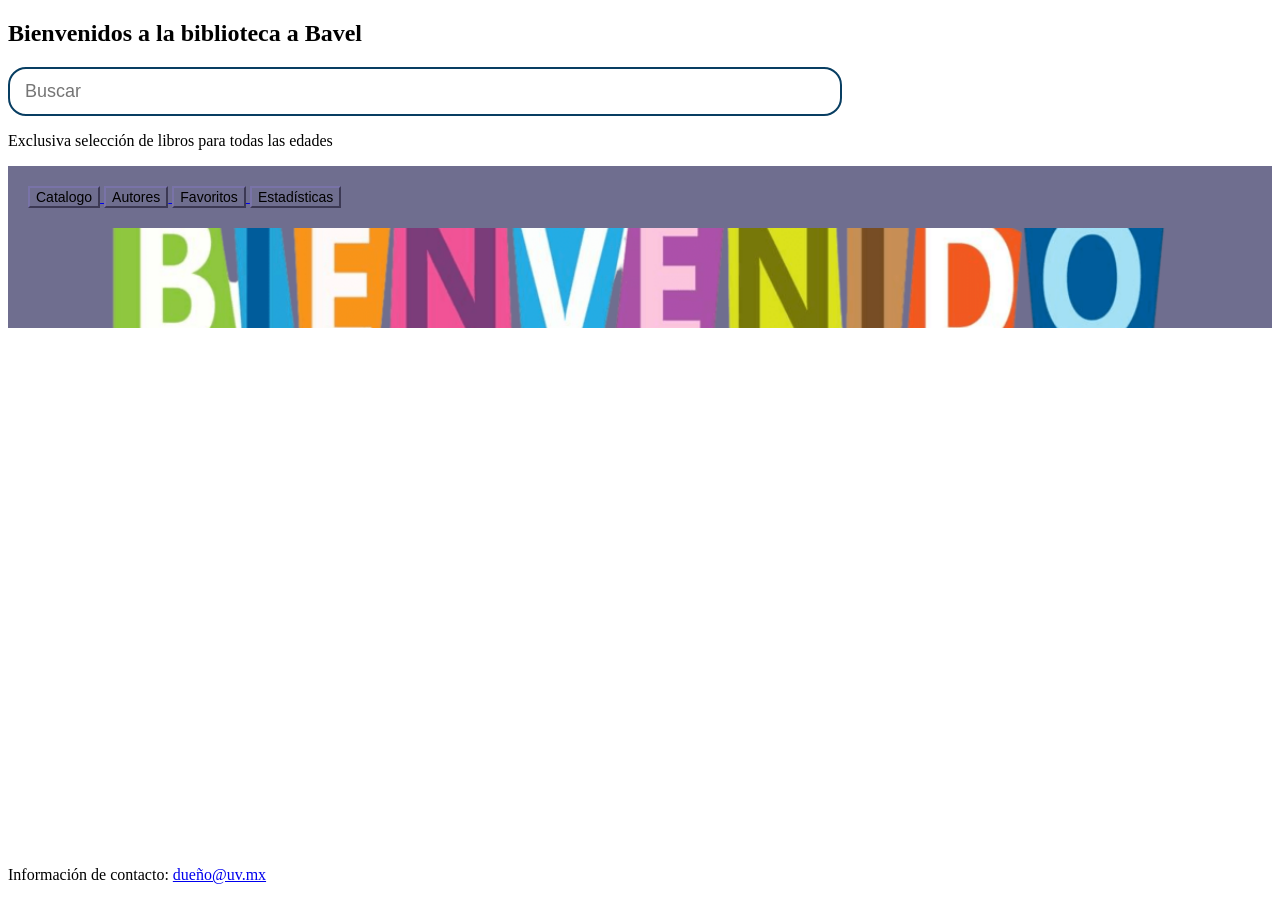
==== index.html @ 9de1d0aa "commit 4" ====
<!DOCTYPE html>
<html lang="en">
<head>
    <meta charset="UTF-8">
    <meta name="viewport" content="width=device-width, initial-scale=1.0">
    <title>Biblioteca digital</title>
    <link rel = "stylesheet" href="CSS/estilos_inicio.css">
</head>
<body>
    <section id="cabecera">
        <h1>Bienvenidos a la biblioteca a Bavel</h1>
        <input type="text" id="busqueda" class="mi-input" placeholder="Buscar"></input>
        <p>Exclusiva selección de libros para todas las edades</p>
    </section>

    <section id="paginas">
        <div id="contenedor_paginas">
            <a href="html/catalogo.html">
                <button id="Catalogo" class="button-catalog">Catalogo</button>
            </a>
            <a href="html/autores.html">
                <button id="Autores" class="button-catalog">Autores</button>
            </a>
            <a href="html/favoritos.html">
                <button id="Favoritos" class="button-catalog">Favoritos</button>
            </a>
            <a href="html/estadisticas.html">
                <button id="Estadísticas" class="button-catalog">Estadísticas</button>
            </a>
            
        </div>
        <div id="bienvenida" class="banner-inicio">
            
        </div>
    </section>

    <section id="contactos">
        <div id="footer-section">
            <p>Información de contacto: <a href="html/contacto.html">dueño@uv.mx</a></p>
            
        </div>
    </section>
</body>
</html>
---- CSS/estilos_inicio.css ----
.mi-input{
    padding: 12px 15px;

    font-size: 18px;

    width: 800px;
    max-width: 1000px;

    border: 2px solid #083e62;
    border-radius: 18px;
    outline: none;
}

.mi-input:focus{
    border-color: #458fc1;
    box-shadow: 0 0 5px rgba(52, 152, 219, 0.5);
}

.button-catalog{
    font-size: 14px;
    background-color: #6f6e8f;
    border-color:rgb(121, 115, 168)
}


#contenedor_paginas{
    background-color: #6f6e8f;
    padding: 20px;
}

.banner-inicio{
    width: 100%;
    height: 100px;
    background-color: #6f6e8f;
    background-image: url('imagenes/banner_imagen.png');
    background-size: cover;        /* Cubre todo el div */
    background-position: center;   /* Centra la imagen */
}

#footer-section {
    position: fixed;
    bottom: 0;
    width: 100%;
}
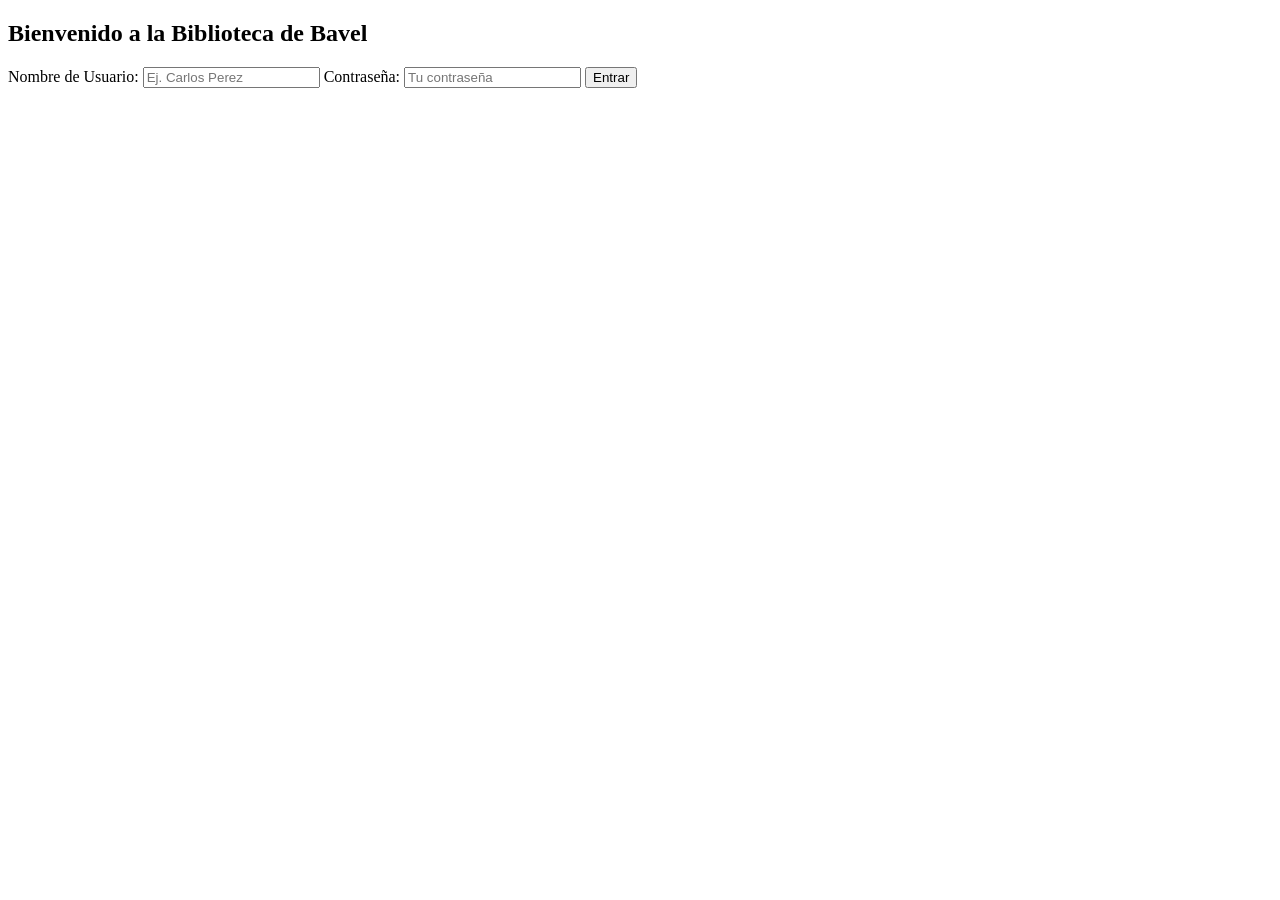
==== commit cfb5cf66: "correccion-referencias" ====
--- a/index.html
+++ b/index.html
@@ -1,44 +1,23 @@
 <!DOCTYPE html>
-<html lang="en">
+<html lang="es">
 <head>
     <meta charset="UTF-8">
-    <meta name="viewport" content="width=device-width, initial-scale=1.0">
-    <title>Biblioteca digital</title>
-    <link rel = "stylesheet" href="CSS/estilos_inicio.css">
+    <title>Iniciar Sesión</title>
 </head>
 <body>
-    <section id="cabecera">
-        <h1>Bienvenidos a la biblioteca a Bavel</h1>
-        <input type="text" id="busqueda" class="mi-input" placeholder="Buscar"></input>
-        <p>Exclusiva selección de libros para todas las edades</p>
-    </section>
+    <div class="login-container">
+        <h2>Bienvenido a la Biblioteca de Bavel</h2>
+        
+        <label for="nombre">Nombre de Usuario:</label>
+        <input type="text" id="nombre" placeholder="Ej. Carlos Perez">
+        
+        <label for="password">Contraseña:</label>
+        <input type="password" id="password" placeholder="Tu contraseña">
+        
+        <button onclick="iniciarSesion()">Entrar</button>
+        <p id="mensaje-error" style="color: red; display: none;">Credenciales incorrectas.</p>
+    </div>
 
-    <section id="paginas">
-        <div id="contenedor_paginas">
-            <a href="html/catalogo.html">
-                <button id="Catalogo" class="button-catalog">Catalogo</button>
-            </a>
-            <a href="html/autores.html">
-                <button id="Autores" class="button-catalog">Autores</button>
-            </a>
-            <a href="html/favoritos.html">
-                <button id="Favoritos" class="button-catalog">Favoritos</button>
-            </a>
-            <a href="html/estadisticas.html">
-                <button id="Estadísticas" class="button-catalog">Estadísticas</button>
-            </a>
-            
-        </div>
-        <div id="bienvenida" class="banner-inicio">
-            
-        </div>
-    </section>
-
-    <section id="contactos">
-        <div id="footer-section">
-            <p>Información de contacto: <a href="html/contacto.html">dueño@uv.mx</a></p>
-            
-        </div>
-    </section>
+    <script src="Javascript/index_js.js"></script>
 </body>
 </html>
